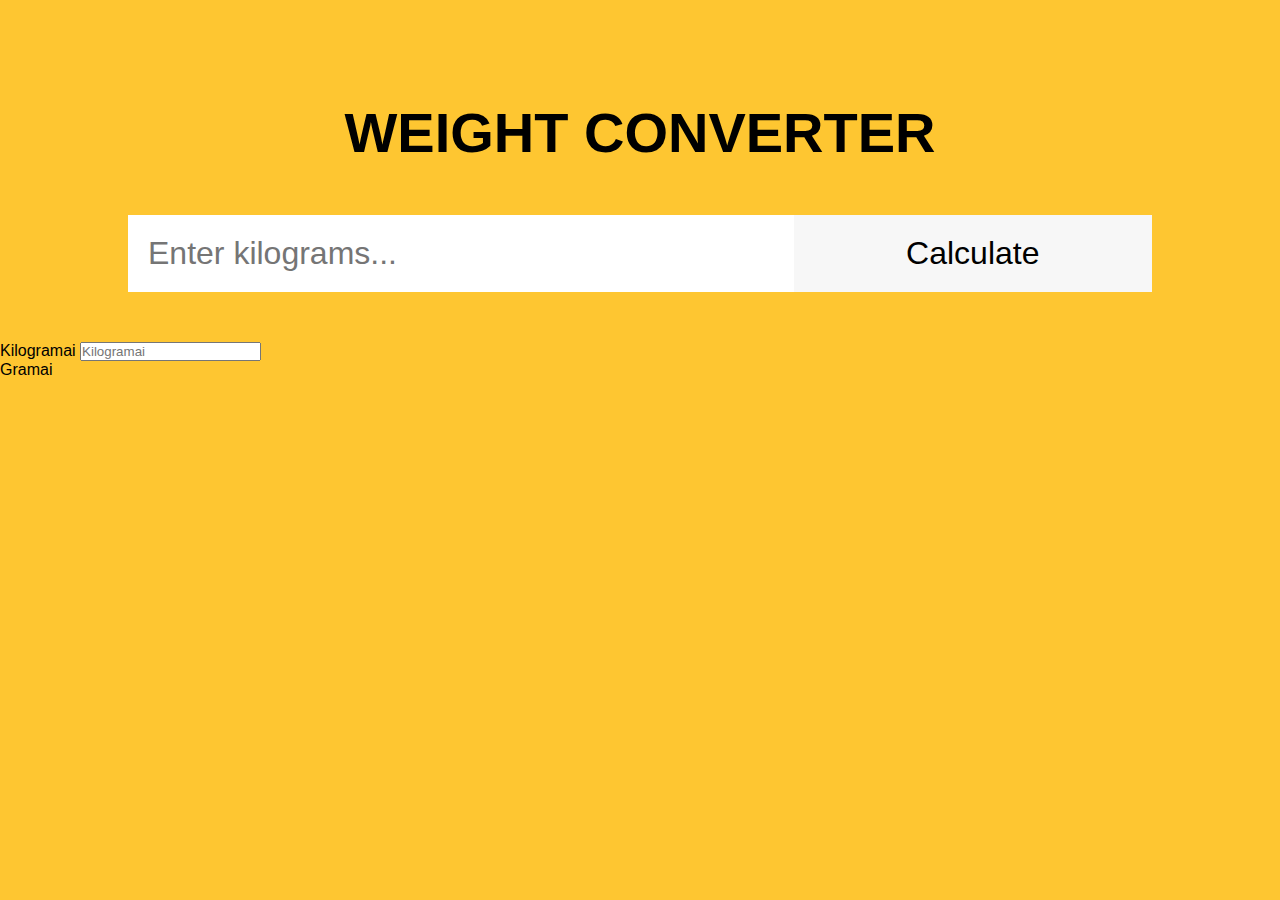
==== Task 1/Index.html @ aeb4eb94 "1 užduotis kilogramai" ====
<!DOCTYPE html>
<html lang="en">

<head>
  <meta charset="UTF-8" />
  <title>Weight Converter</title>
  <!-- Custom CSS -->
  <link rel="stylesheet" href="style.css" />
  <!-- Custom JS -->
  <script defer src="./script.js"></script>
</head>

<body>
  <header>
    <!-- Header code-->
  </header>

  <main>
    <div class="wrapper">
      <h1 class="headline">Weight Converter</h1>
      <!-- Users input -->
      <form>
        <input type="text" id="search" placeholder="Enter kilograms..." />
        <input type="submit" id="submit-btn" value="Calculate" />
      </form>
      <!-- Place for output after form submission -->
      <div id="output"></div>
      <p>
        <label>Kilogramai</label>
        <input id="inputKilogramai" type="number" placeholder="Kilogramai" oninput="weightConverter(this.value)"
          onchange="weightConverter(this.value)">
      </p>
      <p>Gramai<span id="outputGrams"></span></p>
    </div>
  </main>

  <footer>
    <!-- Footer code -->
  </footer>
</body>

</html>
---- Task 1/style.css ----
/* Resets */
* {
  margin: 0;
  padding: 0;
  box-sizing: border-box;
  font-family: 'Trebuchet MS', 'Lucida Sans Unicode', 'Lucida Grande',
    'Lucida Sans', Arial, sans-serif;
}

/* Mobile first */
.wrapper {
  min-height: 100vh;
  min-width: calc(100vw - (100vw - 100%));
  background-color: #fec631;
}

.headline {
  padding-top: 100px;
  font-size: 2.5em;
  text-align: center;
  color: #000;
  text-transform: uppercase;
}

form {
  max-width: 80%;
  margin: 50px auto;
  display: flex;
  flex-wrap: wrap;
}

#search {
  width: 65%;
  margin: 0;
  padding: 20px;
  outline: 0;
  border: 0;
  font-size: 1.1em;
}

#submit-btn {
  width: 35%;
  background-color: #f7f7f7;
  border: 0;
  outline: 0;
  font-size: 1.1em;
}

#submit-btn:hover {
  cursor: pointer;
  background-color: #000;
  color: #fff;
}

/* Tablet */
@media screen and (min-width: 768px) {
  .headline {
    font-size: 3.5em;
  }

  #search,
  #submit-btn {
    font-size: 2em;
  }
}
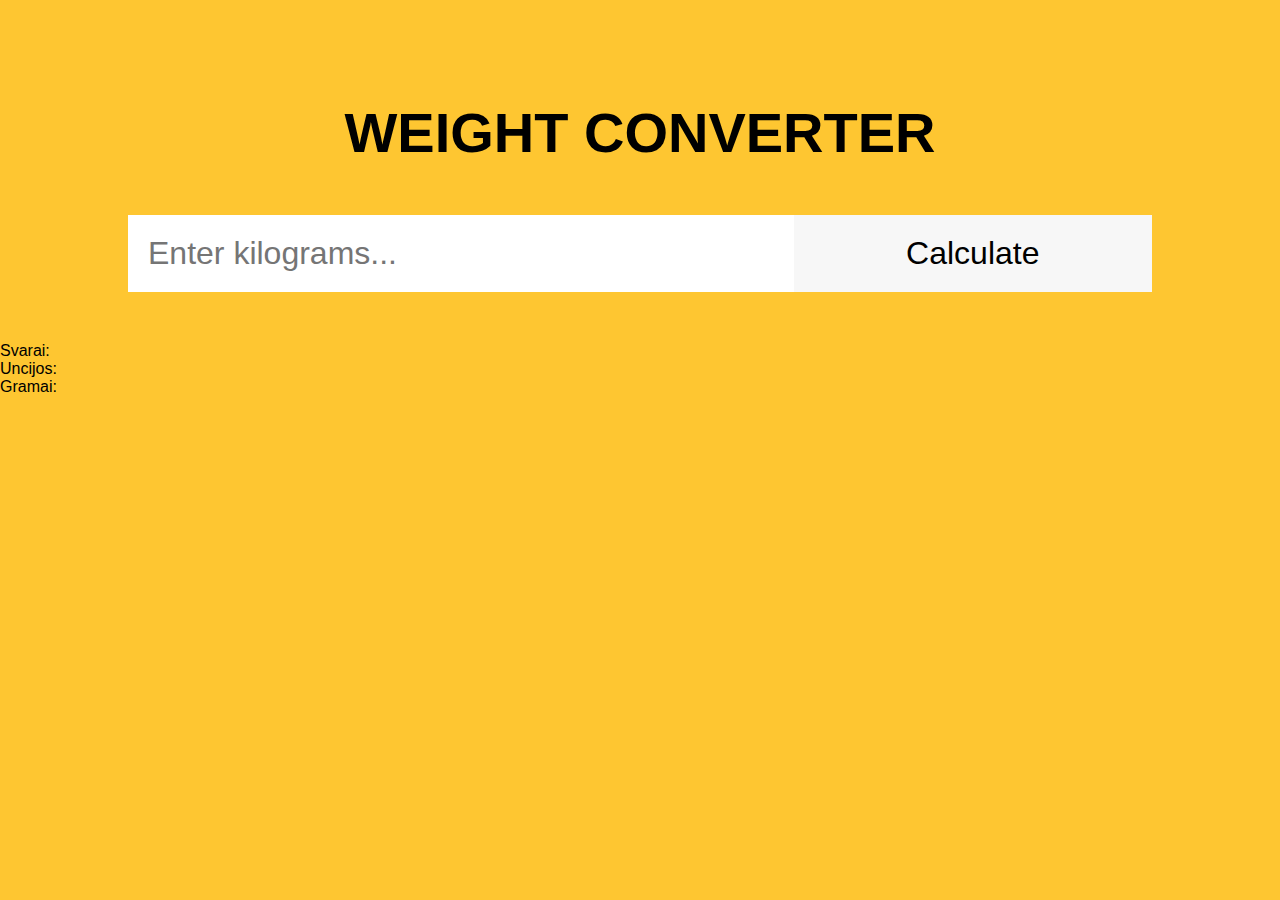
==== commit 1eae51ff: "neveikia convert" ====
--- a/Task 1/Index.html
+++ b/Task 1/Index.html
@@ -1,42 +1,60 @@
 <!DOCTYPE html>
 <html lang="en">
+  <head>
+    <meta charset="UTF-8" />
+    <title>Weight Converter</title>
+    <!-- Custom CSS -->
+    <link rel="stylesheet" href="style.css" />
+    <!-- Custom JS -->
+    <script defer src="./script.js"></script>
+  </head>
+  <body>
+    <header>
+      <!-- Header code-->
+    </header>
 
-<head>
-  <meta charset="UTF-8" />
-  <title>Weight Converter</title>
-  <!-- Custom CSS -->
-  <link rel="stylesheet" href="style.css" />
-  <!-- Custom JS -->
-  <script defer src="./script.js"></script>
-</head>
+    <main>
+      <div class="wrapper">
+        <h1 class="headline">Weight Converter</h1>
+        <!-- Users input -->
+        <form>
+          <input type="text" id="search" placeholder="Enter kilograms..." />
+          <input type="submit" id="submit-btn" value="Calculate" 
+            oninput="kiloweightConvert(this.value)"
+            onchange="kiloweightConvert(this.value)">
+        </form>
 
-<body>
-  <header>
-    <!-- Header code-->
-  </header>
+        <p>Svarai: <span id="Pounds"></span></p>
+ 
+ 
+        <p>Uncijos: <span id="Ounces"></span></p>
+ 
+ 
+        <p>Gramai: <span id="Grams"></span></p>
+      </div>
 
-  <main>
-    <div class="wrapper">
-      <h1 class="headline">Weight Converter</h1>
-      <!-- Users input -->
-      <form>
-        <input type="text" id="search" placeholder="Enter kilograms..." />
-        <input type="submit" id="submit-btn" value="Calculate" />
-      </form>
-      <!-- Place for output after form submission -->
-      <div id="output"></div>
-      <p>
-        <label>Kilogramai</label>
-        <input id="inputKilogramai" type="number" placeholder="Kilogramai" oninput="weightConverter(this.value)"
-          onchange="weightConverter(this.value)">
-      </p>
-      <p>Gramai<span id="outputGrams"></span></p>
-    </div>
-  </main>
+                <!-- Place for output after form submission -->
+        <div id="output"></div>
+        <!--<table id="Svarai">
+          <label>Svarai</label>
+          <input id="inputSvarai" type="number" placeholder=""
+          oninput="weightConverter(this.value)" onchange="weightConverter(this.value)">
+        </table>
+        <table id="Gramai">
+          <label>Gramai</label>
+          <input id="inputGramai" type="number" placeholder=""
+          oninput="weightConverter(this.value)" onchange="weightConverter(this.value)">
+        </table>
+        <table id="Uncijos">
+          <label>Uncijos</label>
+          <input id="inputUncijos" type="number" placeholder=""
+          oninput="weightConverter(this.value)" onchange="weightConverter(this.value)">
+        </table>-->
+      </div>
+    </main>
 
-  <footer>
-    <!-- Footer code -->
-  </footer>
-</body>
-
-</html>+    <footer>
+      <!-- Footer code -->
+    </footer>
+  </body>
+</html>
